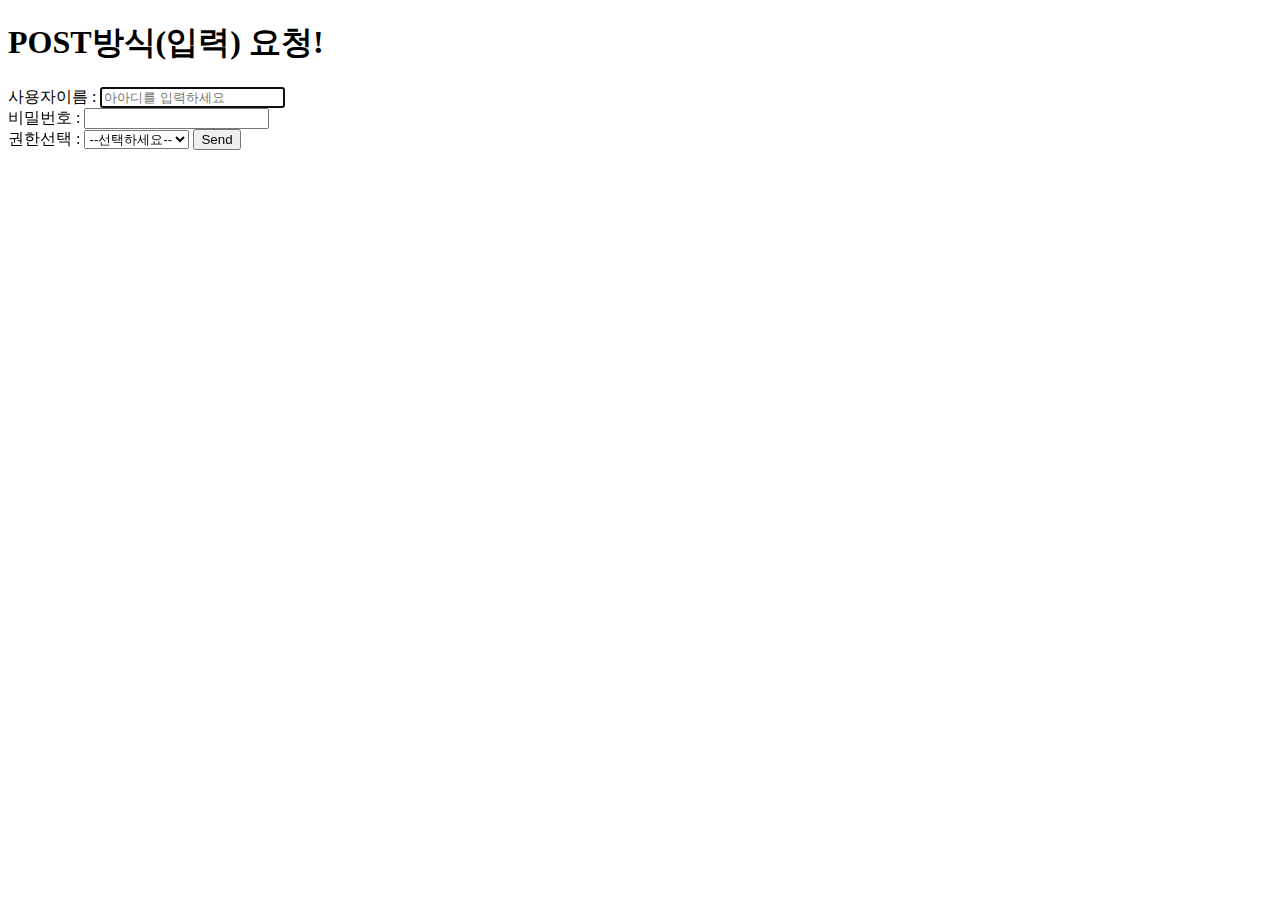
==== helloWorld/src/main/webapp/html/post.html @ e7548761 "jsp/ servlet1 (jdbc 연동 입력/수정되어 연결한 경로로 넘어가도록)" ====
<!DOCTYPE html>
<html>
<head>
<meta charset="UTF-8">
<title>html/get.html</title>
</head>
<body>
	<!-- web.xml에서 servlet-class에 적어준 경로로 연결해줌 -->
	<!-- web.xml에서 <url-pattern>/addInfo/*</url-pattern>이기 때문에 form에서 걸어준 다음의 액션 경로를 실행해줌 -->
	<h1>POST방식(입력) 요청!</h1>
	<form action="../addMember" method="post">
	<label for = "user_name">사용자이름 : <input type = "text" name="user_name" placeholder = "아아디를 입력하세요" autofocus><br></label>
	<label for = "user_pass">비밀번호 : <input type = "password" name="user_pass"><br></label>
	
	권한선택 : <select name="role">
	<option value ='' selected>--선택하세요--</option>
	<option value ='0'>관리자</option>
	<option value ='1'>회원</option>
	</select>
	<input type = "submit" value = "Send">
	<!--  <label for = "role">Role :
	<input type = "number" name="role"><br></label>
	-->
	</form>
	<script>
	let form = document.querySelector('form');
	let name = document.querySelector("[name='user_name']");
	let pwd = document.querySelector("[name='user_pass']");
	
	form.addEventListener('submit', function(e){
		e.preventDefault();
		let namee = document.querySelector('input[name="user_name"]').value;
		let pwdd = document.querySelector('input[name="user_pass"]').value;
		let role = document.querySelector('select[name="role"]').value;
		
		if(namee == "" || pwdd == "" || role =="" ){
			alert('값을 입력하세요 !');
			return;
		}
		this.submit(); //서브밋 이벤트 발생.
	})
	console.log(form);
	
	name.onchange = checkName;
	pwd.onchange = checkPwd;
	
	function checkName(){
		if(name.value.length < 4 || name.value.length>15) {
			alert('아이디는 4~15자 사이로 입력해주세요!')
			name.value="";
			name.focus();
		}
	}
	
	function checkPwd(){
		if(pwd.value.length < 4) {
			alert('비밀번호는 5글자 이상 입력해주세요!')
			name.value="";
			name.focus();
		}
	}
	
	
	</script>
</body>
</html>
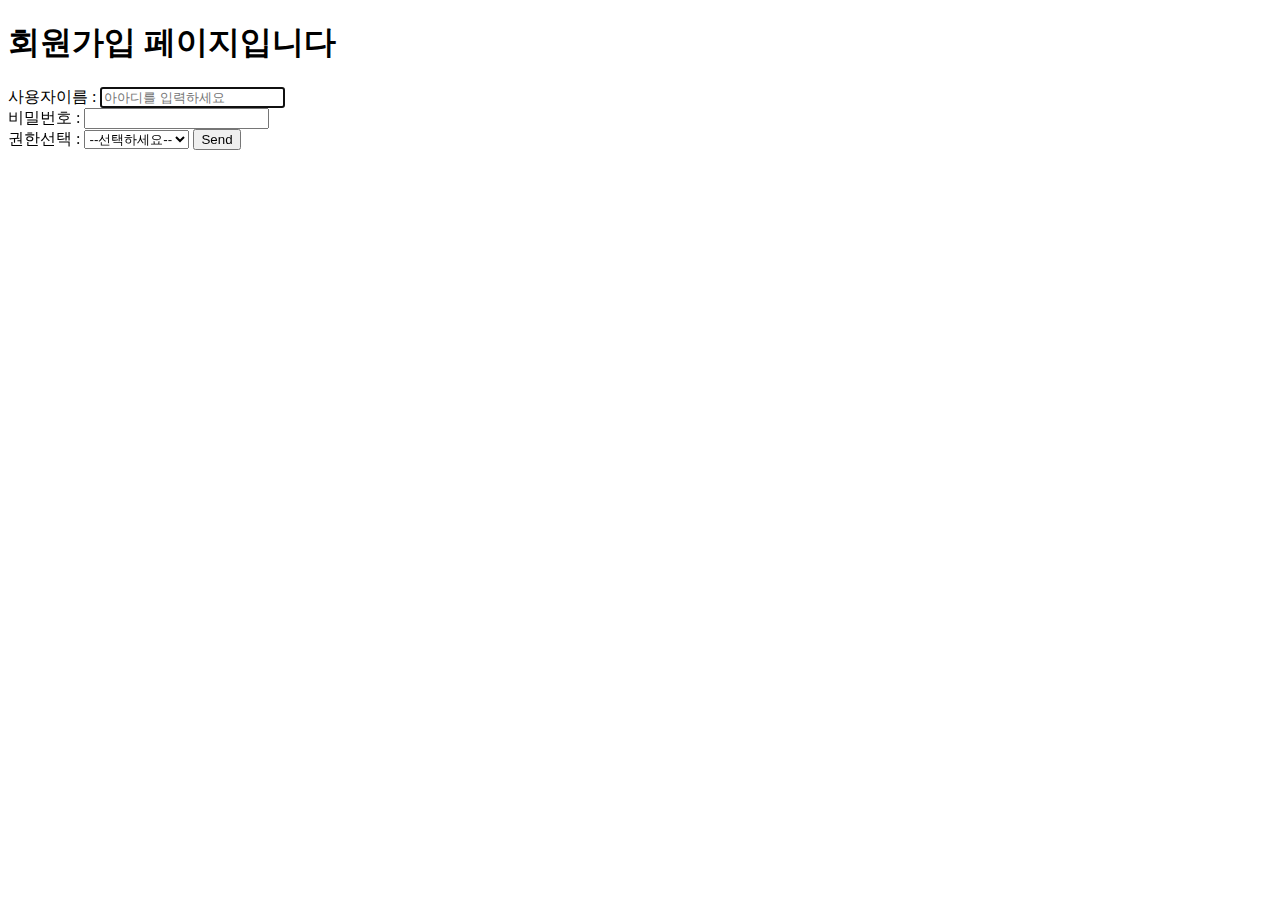
==== commit f4298226: "실패 성공 여부 수정" ====
--- a/helloWorld/src/main/webapp/html/post.html
+++ b/helloWorld/src/main/webapp/html/post.html
@@ -2,17 +2,18 @@
 <html>
 <head>
 <meta charset="UTF-8">
-<title>html/get.html</title>
+<title>html/post.html</title>
 </head>
 <body>
 	<!-- web.xml에서 servlet-class에 적어준 경로로 연결해줌 -->
 	<!-- web.xml에서 <url-pattern>/addInfo/*</url-pattern>이기 때문에 form에서 걸어준 다음의 액션 경로를 실행해줌 -->
-	<h1>POST방식(입력) 요청!</h1>
+	<h1>회원가입 페이지입니다</h1>
 	<form action="../addMember" method="post">
 	<label for = "user_name">사용자이름 : <input type = "text" name="user_name" placeholder = "아아디를 입력하세요" autofocus><br></label>
 	<label for = "user_pass">비밀번호 : <input type = "password" name="user_pass"><br></label>
 	
-	권한선택 : <select name="role">
+	<label for = "role">권한선택 : </label>
+	<select name="role">
 	<option value ='' selected>--선택하세요--</option>
 	<option value ='0'>관리자</option>
 	<option value ='1'>회원</option>
